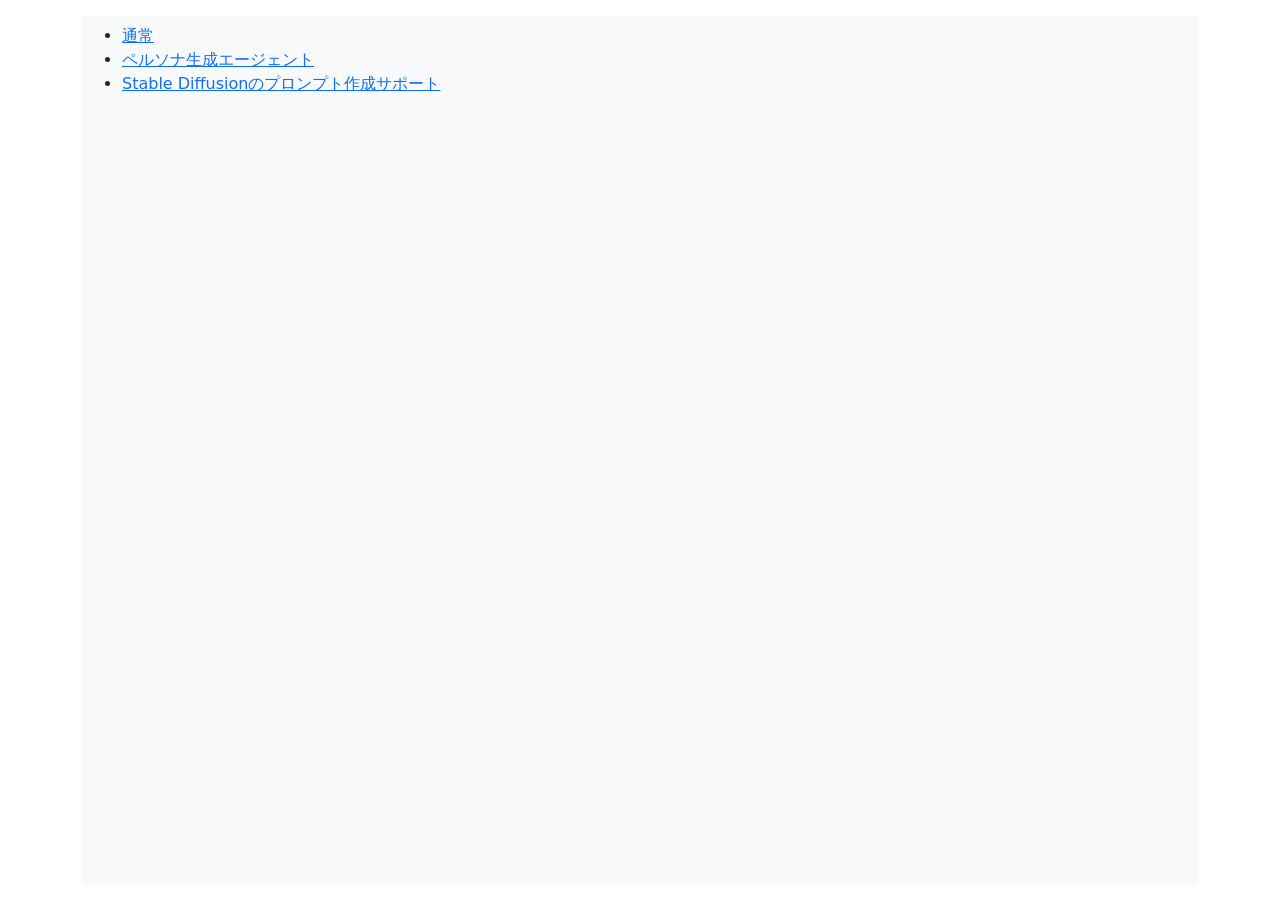
==== index.html @ 49a8a7c3 "update" ====
<!DOCTYPE html>
<html lang="ja">

<head>
    <meta charset="UTF-8">
    <meta name="viewport" content="width=device-width, initial-scale=1.0">
    <title>Document</title>
    <link href="https://cdn.jsdelivr.net/npm/bootstrap@5.3.0/dist/css/bootstrap.min.css" rel="stylesheet"
        crossorigin="anonymous">
    <link href="main.css" rel="stylesheet">
</head>

<body class="container">
    <header class="p-2">

    </header>
    <main class="p-2">
        <ul>
            <li><a href="main.html">通常</a></li>
            <li><a href="main.html#load:persona">ペルソナ生成エージェント</a></li>
            <li><a href="main.html#load:sdgen">Stable Diffusionのプロンプト作成サポート</a></li>
        </ul>
    </main>
    <footer class="p-2">

    </footer>
    <script src="https://cdn.jsdelivr.net/npm/bootstrap@5.3.0/dist/js/bootstrap.bundle.min.js" crossorigin="anonymous" defer></script>

</body>

</html>
---- main.css ----
body {
    display: flex;
    flex-direction: column;
    min-height: 100vh;
}

main {
    flex-grow: 1;
    background-color: #f8f9fa;
}

footer {
    background-color: white;
}

p:last-child {
    margin-bottom: 0;
}
p:has(+ ul) {
    margin-bottom: 0;
}

#chat {
    display: flex;
    flex-direction: column;
    gap: 10px;
}

#chat h1 {
    font-size: 1.5em;
}
#chat h2 {
    font-size: 1.4em;
}
#chat h3 {
    font-size: 1.3em;
}
#chat h4 {
    font-size: 1.2em;
}
#chat h5 {
    font-size: 1.1em;
}
#chat h6 {
    font-size: 1.0em;
}

#chat .completing {
    padding: 8px 12px;
    word-wrap: break-word;
}

#chat .message {
    display: flex;
    font-size: 1rem;
    font-weight: 400;
    line-height: 1.5;
}

#chat .message.role-user {
    justify-content: flex-end;
}

#chat .message.role-system ,
#chat .message.role-assistant {
    justify-content: flex-start;
}

#chat .message .items {
    width: fit-content;
    max-width: 90%;
}

#chat .message .items:has(.completing) .item {
    display: none;
}

#chat .message .items .item {
    border: 1px solid #dee2e6;
    border-radius: 8px;
    word-wrap: break-word;
    background-color: white;

    position: relative;
    padding: .375rem .75rem;
    margin-bottom: 0.25em;
}

#chat .message .items .item:has([contenteditable]) {
    border: 0;
    padding: 0;
}


#chat .message.role-system .items .item .inner {
    max-height: 6em;
    overflow-y: auto;
}
#chat .message.role-system .items .item [contenteditable].inner {
    max-height: unset;
    overflow-y: unset;
}

#chat .message .items .item.imagecontent {
    position: relative;
    max-width: 150px;
    max-height: 150px;
}

#chat .message .items .item.imagecontent img {
    max-width: 100%;
    max-height: 100%;
    object-fit: contain;
}

#chat .message .items .item .action {
    position: absolute;
    top: -1.75rem;
    right: -1rem;
    display: none;
    padding: 0.25em;
    justify-content: center;
    align-items: center;
    pointer-events: none;
    opacity: 0;
    transition: opacity 0.3s ease-in-out;
}

#chat .message .items .item .action-button {
    width: 2.2rem;
    height: 2.2rem;
    border: none;
    border-radius: 50%;
    font-size: 1rem;
    color: white;
    background-color: #6c757d;
    box-shadow: 0 2px 4px rgba(0, 0, 0, .2);
    cursor: pointer;
}


#chat .message .items .item:hover .action ,
#chat .message .items .item .action:hover ,
#chat .message .items .item:focus .action ,
#chat .message .items .item:has(:focus) .action {
    display: flex;
    opacity: 1;
    pointer-events: all;
}

.drag-over {
    outline: 3px dashed #007bff; /* 青色の点線アウトライン */
    outline-offset: -5px; /* 要素の内側にアウトラインを表示 */
    background-color: rgba(0, 123, 255, 0.1); /* 薄い青色の背景 */
    transition: all 0.2s ease-in-out; /* スムーズなトランジション */
}

.dropdown-toggle-split {
    background-color: rgba(var(--bs-primary-rgb), 0.95);
    border-color: rgba(var(--bs-primary-rgb), 0.95);
}

#stagingmedias {
    display: flex;
    flex-wrap: wrap;
    gap: 0.5em;
}

.staging-media-item {
    position: relative;
    max-width: 100px;
    max-height: 100px;
    border: 1px solid #ddd;
    overflow: hidden;
    display: flex;
    justify-content: center;
    align-items: center;
    background-color: #f9f9f9;
}

.staging-media-item img {
    max-width: 100%;
    max-height: 100%;
    object-fit: contain;
}

.staging-media-item .remove-staging-media {
    position: absolute;
    top: 2px;
    right: 2px;
    background-color: rgba(220, 53, 69, 0.8); /* Bootstrap danger color with transparency */
    color: white;
    border: none;
    border-radius: 50%;
    width: 20px;
    height: 20px;
    font-size: 0.8rem;
    display: flex;
    justify-content: center;
    align-items: center;
    cursor: pointer;
    padding: 0;
    line-height: 1;
}
#optionPanel {
    display: flex;
    gap: 1em;
    align-items: center;
    flex-wrap: wrap;
    background-color: #f8f9fa;
    box-shadow: 0 0.125rem 0.25rem rgba(0, 0, 0, 0.075);
    margin-bottom: 0.5rem;
    padding: 0.5em;
}
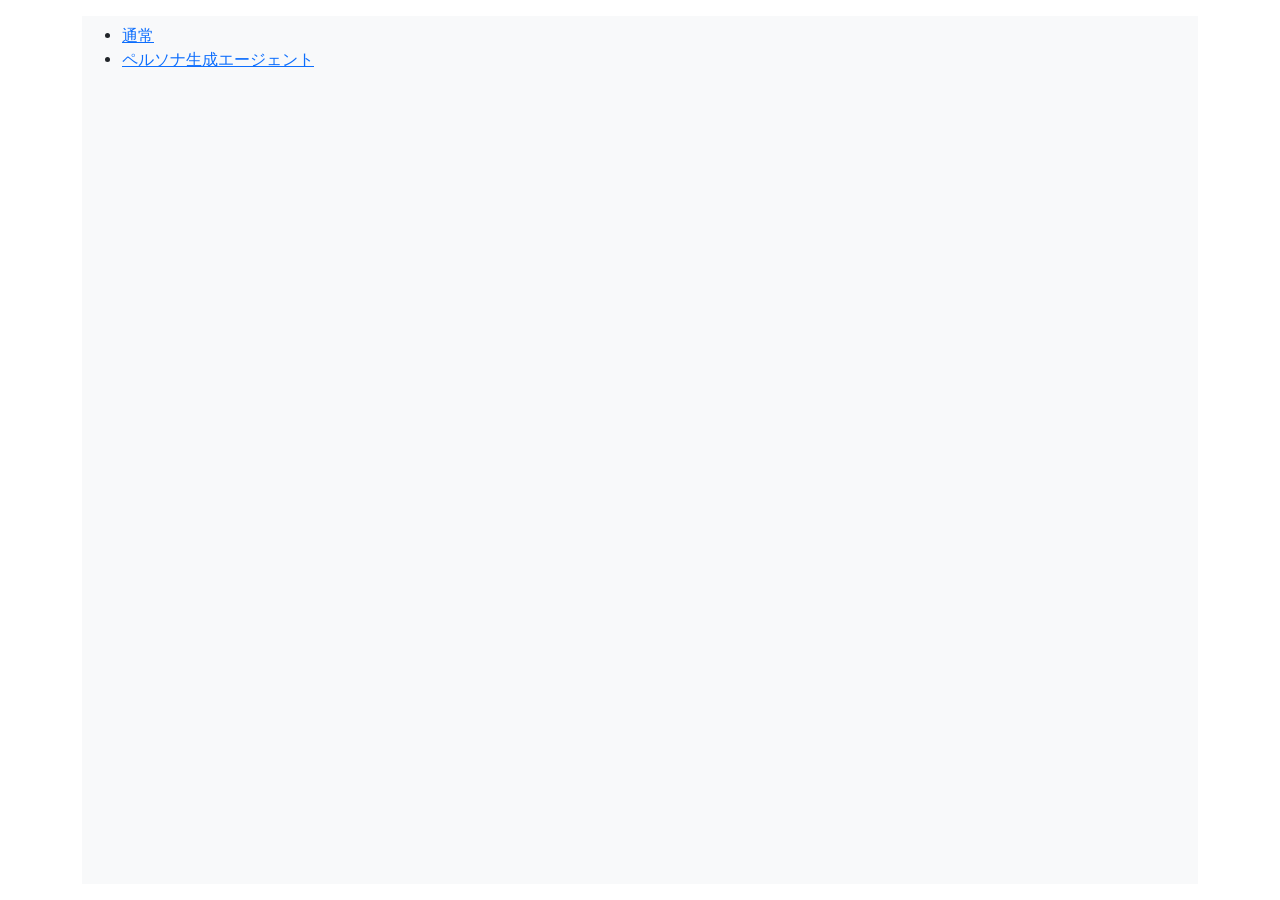
==== commit 476e261d: "update" ====
--- a/index.html
+++ b/index.html
@@ -18,7 +18,6 @@
         <ul>
             <li><a href="main.html">通常</a></li>
             <li><a href="main.html#load:persona">ペルソナ生成エージェント</a></li>
-            <li><a href="main.html#load:sdgen">Stable Diffusionのプロンプト作成サポート</a></li>
         </ul>
     </main>
     <footer class="p-2">
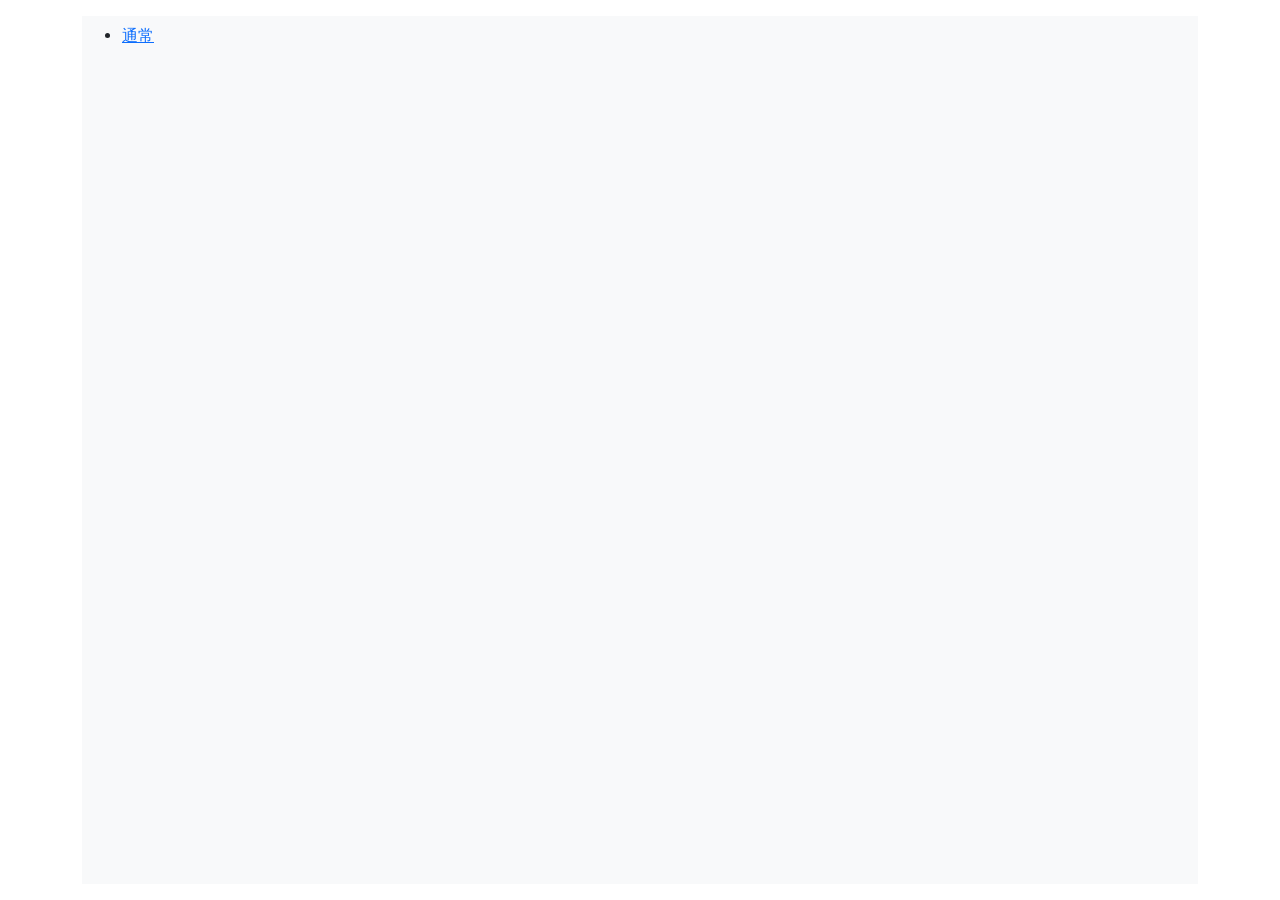
==== commit 454c8631: "update" ====
--- a/index.html
+++ b/index.html
@@ -17,7 +17,6 @@
     <main class="p-2">
         <ul>
             <li><a href="main.html">通常</a></li>
-            <li><a href="main.html#load:persona">ペルソナ生成エージェント</a></li>
         </ul>
     </main>
     <footer class="p-2">
--- a/main.css
+++ b/main.css
@@ -138,11 +138,11 @@
     cursor: pointer;
 }
 
-
 #chat .message .items .item:hover .action ,
 #chat .message .items .item .action:hover ,
 #chat .message .items .item:focus .action ,
-#chat .message .items .item:has(:focus) .action {
+#chat .message .items .item:has(:focus) .action ,
+#chat .message .items .item:has([contenteditable]) .action{
     display: flex;
     opacity: 1;
     pointer-events: all;
